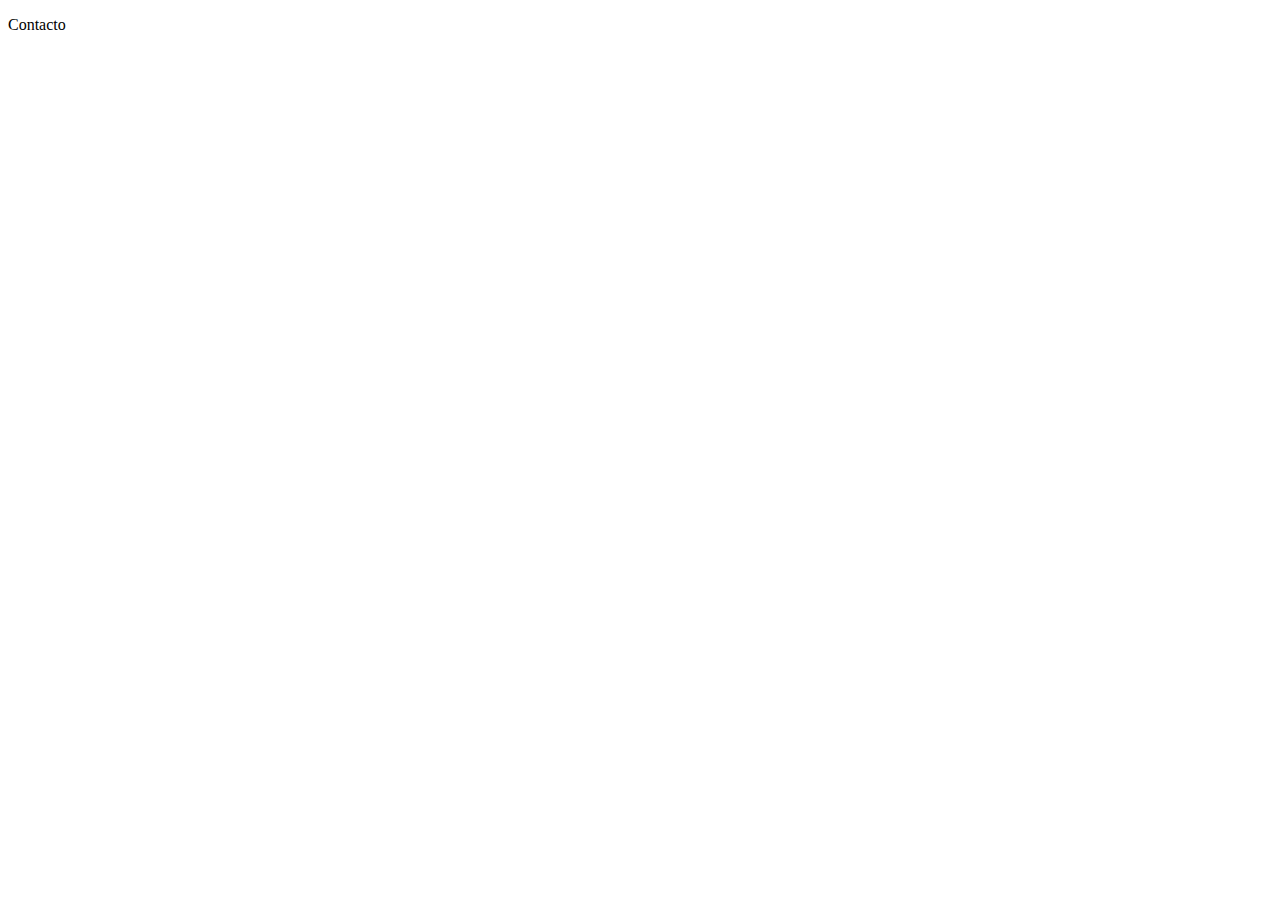
==== contacto.html @ 4739c6b0 "contacto desde joel" ====
<!DOCTYPE html>
<html lang="en">
<head>
    <meta charset="UTF-8">
    <meta name="viewport" content="width=device-width, initial-scale=1.0">
    <meta http-equiv="X-UA-Compatible" content="ie=edge">
    <title>Contacto</title>
</head>
<body>
    <p>Contacto</p>
</body>
</html>
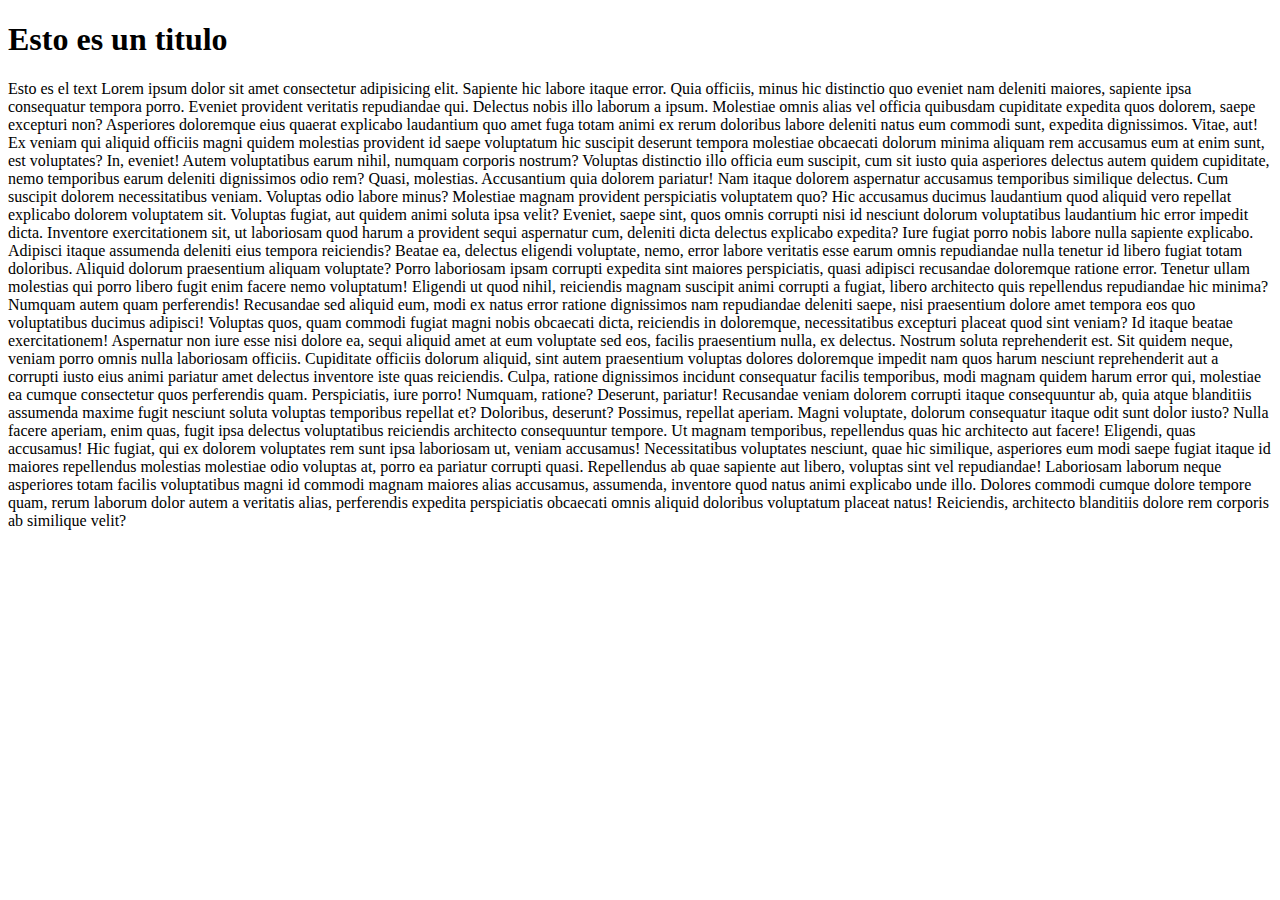
==== commit 1ea839dc: "Trabajo io el viernes" ====
--- a/contacto.html
+++ b/contacto.html
@@ -1,12 +1,35 @@
 <!DOCTYPE html>
 <html lang="en">
+
 <head>
     <meta charset="UTF-8">
     <meta name="viewport" content="width=device-width, initial-scale=1.0">
     <meta http-equiv="X-UA-Compatible" content="ie=edge">
     <title>Contacto</title>
 </head>
+
 <body>
-    <p>Contacto</p>
+    <h1>Esto es un titulo</h1>
+    <p>Esto es el text Lorem ipsum dolor sit amet consectetur adipisicing elit. Sapiente hic labore itaque error. Quia officiis, minus hic distinctio quo eveniet nam deleniti maiores, sapiente ipsa consequatur tempora porro. Eveniet provident veritatis repudiandae
+        qui. Delectus nobis illo laborum a ipsum. Molestiae omnis alias vel officia quibusdam cupiditate expedita quos dolorem, saepe excepturi non? Asperiores doloremque eius quaerat explicabo laudantium quo amet fuga totam animi ex rerum doloribus labore
+        deleniti natus eum commodi sunt, expedita dignissimos. Vitae, aut! Ex veniam qui aliquid officiis magni quidem molestias provident id saepe voluptatum hic suscipit deserunt tempora molestiae obcaecati dolorum minima aliquam rem accusamus eum at
+        enim sunt, est voluptates? In, eveniet! Autem voluptatibus earum nihil, numquam corporis nostrum? Voluptas distinctio illo officia eum suscipit, cum sit iusto quia asperiores delectus autem quidem cupiditate, nemo temporibus earum deleniti dignissimos
+        odio rem? Quasi, molestias. Accusantium quia dolorem pariatur! Nam itaque dolorem aspernatur accusamus temporibus similique delectus. Cum suscipit dolorem necessitatibus veniam. Voluptas odio labore minus? Molestiae magnam provident perspiciatis
+        voluptatem quo? Hic accusamus ducimus laudantium quod aliquid vero repellat explicabo dolorem voluptatem sit. Voluptas fugiat, aut quidem animi soluta ipsa velit? Eveniet, saepe sint, quos omnis corrupti nisi id nesciunt dolorum voluptatibus laudantium
+        hic error impedit dicta. Inventore exercitationem sit, ut laboriosam quod harum a provident sequi aspernatur cum, deleniti dicta delectus explicabo expedita? Iure fugiat porro nobis labore nulla sapiente explicabo. Adipisci itaque assumenda deleniti
+        eius tempora reiciendis? Beatae ea, delectus eligendi voluptate, nemo, error labore veritatis esse earum omnis repudiandae nulla tenetur id libero fugiat totam doloribus. Aliquid dolorum praesentium aliquam voluptate? Porro laboriosam ipsam corrupti
+        expedita sint maiores perspiciatis, quasi adipisci recusandae doloremque ratione error. Tenetur ullam molestias qui porro libero fugit enim facere nemo voluptatum! Eligendi ut quod nihil, reiciendis magnam suscipit animi corrupti a fugiat, libero
+        architecto quis repellendus repudiandae hic minima? Numquam autem quam perferendis! Recusandae sed aliquid eum, modi ex natus error ratione dignissimos nam repudiandae deleniti saepe, nisi praesentium dolore amet tempora eos quo voluptatibus ducimus
+        adipisci! Voluptas quos, quam commodi fugiat magni nobis obcaecati dicta, reiciendis in doloremque, necessitatibus excepturi placeat quod sint veniam? Id itaque beatae exercitationem! Aspernatur non iure esse nisi dolore ea, sequi aliquid amet
+        at eum voluptate sed eos, facilis praesentium nulla, ex delectus. Nostrum soluta reprehenderit est. Sit quidem neque, veniam porro omnis nulla laboriosam officiis. Cupiditate officiis dolorum aliquid, sint autem praesentium voluptas dolores doloremque
+        impedit nam quos harum nesciunt reprehenderit aut a corrupti iusto eius animi pariatur amet delectus inventore iste quas reiciendis. Culpa, ratione dignissimos incidunt consequatur facilis temporibus, modi magnam quidem harum error qui, molestiae
+        ea cumque consectetur quos perferendis quam. Perspiciatis, iure porro! Numquam, ratione? Deserunt, pariatur! Recusandae veniam dolorem corrupti itaque consequuntur ab, quia atque blanditiis assumenda maxime fugit nesciunt soluta voluptas temporibus
+        repellat et? Doloribus, deserunt? Possimus, repellat aperiam. Magni voluptate, dolorum consequatur itaque odit sunt dolor iusto? Nulla facere aperiam, enim quas, fugit ipsa delectus voluptatibus reiciendis architecto consequuntur tempore. Ut magnam
+        temporibus, repellendus quas hic architecto aut facere! Eligendi, quas accusamus! Hic fugiat, qui ex dolorem voluptates rem sunt ipsa laboriosam ut, veniam accusamus! Necessitatibus voluptates nesciunt, quae hic similique, asperiores eum modi
+        saepe fugiat itaque id maiores repellendus molestias molestiae odio voluptas at, porro ea pariatur corrupti quasi. Repellendus ab quae sapiente aut libero, voluptas sint vel repudiandae! Laboriosam laborum neque asperiores totam facilis voluptatibus
+        magni id commodi magnam maiores alias accusamus, assumenda, inventore quod natus animi explicabo unde illo. Dolores commodi cumque dolore tempore quam, rerum laborum dolor autem a veritatis alias, perferendis expedita perspiciatis obcaecati omnis
+        aliquid doloribus voluptatum placeat natus! Reiciendis, architecto blanditiis dolore rem corporis ab similique velit?
+    </p>
 </body>
+
 </html>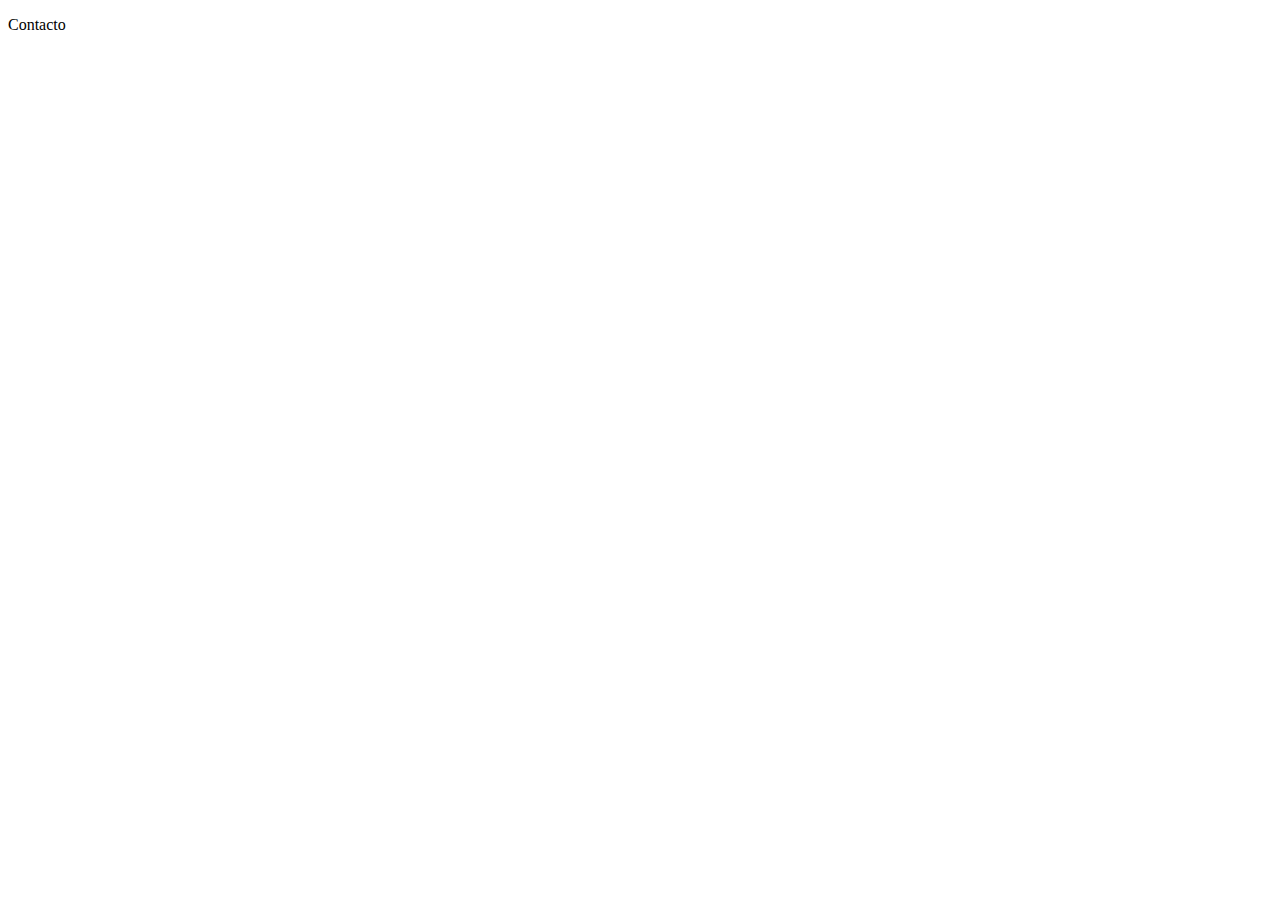
==== commit 3c31cc9a: "Revert "Trabajo io el viernes"" ====
--- a/contacto.html
+++ b/contacto.html
@@ -1,35 +1,12 @@
 <!DOCTYPE html>
 <html lang="en">
-
 <head>
     <meta charset="UTF-8">
     <meta name="viewport" content="width=device-width, initial-scale=1.0">
     <meta http-equiv="X-UA-Compatible" content="ie=edge">
     <title>Contacto</title>
 </head>
-
 <body>
-    <h1>Esto es un titulo</h1>
-    <p>Esto es el text Lorem ipsum dolor sit amet consectetur adipisicing elit. Sapiente hic labore itaque error. Quia officiis, minus hic distinctio quo eveniet nam deleniti maiores, sapiente ipsa consequatur tempora porro. Eveniet provident veritatis repudiandae
-        qui. Delectus nobis illo laborum a ipsum. Molestiae omnis alias vel officia quibusdam cupiditate expedita quos dolorem, saepe excepturi non? Asperiores doloremque eius quaerat explicabo laudantium quo amet fuga totam animi ex rerum doloribus labore
-        deleniti natus eum commodi sunt, expedita dignissimos. Vitae, aut! Ex veniam qui aliquid officiis magni quidem molestias provident id saepe voluptatum hic suscipit deserunt tempora molestiae obcaecati dolorum minima aliquam rem accusamus eum at
-        enim sunt, est voluptates? In, eveniet! Autem voluptatibus earum nihil, numquam corporis nostrum? Voluptas distinctio illo officia eum suscipit, cum sit iusto quia asperiores delectus autem quidem cupiditate, nemo temporibus earum deleniti dignissimos
-        odio rem? Quasi, molestias. Accusantium quia dolorem pariatur! Nam itaque dolorem aspernatur accusamus temporibus similique delectus. Cum suscipit dolorem necessitatibus veniam. Voluptas odio labore minus? Molestiae magnam provident perspiciatis
-        voluptatem quo? Hic accusamus ducimus laudantium quod aliquid vero repellat explicabo dolorem voluptatem sit. Voluptas fugiat, aut quidem animi soluta ipsa velit? Eveniet, saepe sint, quos omnis corrupti nisi id nesciunt dolorum voluptatibus laudantium
-        hic error impedit dicta. Inventore exercitationem sit, ut laboriosam quod harum a provident sequi aspernatur cum, deleniti dicta delectus explicabo expedita? Iure fugiat porro nobis labore nulla sapiente explicabo. Adipisci itaque assumenda deleniti
-        eius tempora reiciendis? Beatae ea, delectus eligendi voluptate, nemo, error labore veritatis esse earum omnis repudiandae nulla tenetur id libero fugiat totam doloribus. Aliquid dolorum praesentium aliquam voluptate? Porro laboriosam ipsam corrupti
-        expedita sint maiores perspiciatis, quasi adipisci recusandae doloremque ratione error. Tenetur ullam molestias qui porro libero fugit enim facere nemo voluptatum! Eligendi ut quod nihil, reiciendis magnam suscipit animi corrupti a fugiat, libero
-        architecto quis repellendus repudiandae hic minima? Numquam autem quam perferendis! Recusandae sed aliquid eum, modi ex natus error ratione dignissimos nam repudiandae deleniti saepe, nisi praesentium dolore amet tempora eos quo voluptatibus ducimus
-        adipisci! Voluptas quos, quam commodi fugiat magni nobis obcaecati dicta, reiciendis in doloremque, necessitatibus excepturi placeat quod sint veniam? Id itaque beatae exercitationem! Aspernatur non iure esse nisi dolore ea, sequi aliquid amet
-        at eum voluptate sed eos, facilis praesentium nulla, ex delectus. Nostrum soluta reprehenderit est. Sit quidem neque, veniam porro omnis nulla laboriosam officiis. Cupiditate officiis dolorum aliquid, sint autem praesentium voluptas dolores doloremque
-        impedit nam quos harum nesciunt reprehenderit aut a corrupti iusto eius animi pariatur amet delectus inventore iste quas reiciendis. Culpa, ratione dignissimos incidunt consequatur facilis temporibus, modi magnam quidem harum error qui, molestiae
-        ea cumque consectetur quos perferendis quam. Perspiciatis, iure porro! Numquam, ratione? Deserunt, pariatur! Recusandae veniam dolorem corrupti itaque consequuntur ab, quia atque blanditiis assumenda maxime fugit nesciunt soluta voluptas temporibus
-        repellat et? Doloribus, deserunt? Possimus, repellat aperiam. Magni voluptate, dolorum consequatur itaque odit sunt dolor iusto? Nulla facere aperiam, enim quas, fugit ipsa delectus voluptatibus reiciendis architecto consequuntur tempore. Ut magnam
-        temporibus, repellendus quas hic architecto aut facere! Eligendi, quas accusamus! Hic fugiat, qui ex dolorem voluptates rem sunt ipsa laboriosam ut, veniam accusamus! Necessitatibus voluptates nesciunt, quae hic similique, asperiores eum modi
-        saepe fugiat itaque id maiores repellendus molestias molestiae odio voluptas at, porro ea pariatur corrupti quasi. Repellendus ab quae sapiente aut libero, voluptas sint vel repudiandae! Laboriosam laborum neque asperiores totam facilis voluptatibus
-        magni id commodi magnam maiores alias accusamus, assumenda, inventore quod natus animi explicabo unde illo. Dolores commodi cumque dolore tempore quam, rerum laborum dolor autem a veritatis alias, perferendis expedita perspiciatis obcaecati omnis
-        aliquid doloribus voluptatum placeat natus! Reiciendis, architecto blanditiis dolore rem corporis ab similique velit?
-    </p>
+    <p>Contacto</p>
 </body>
-
 </html>